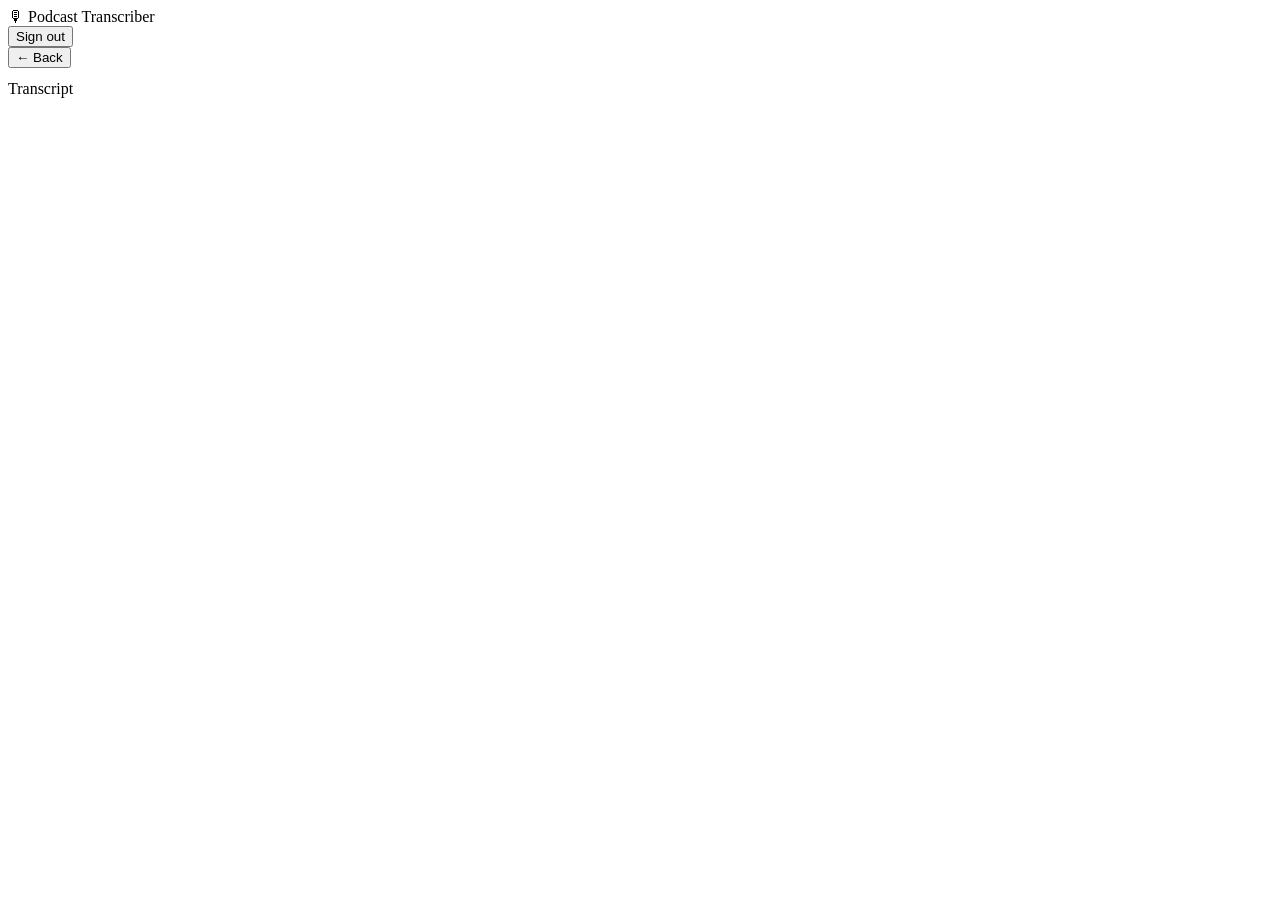
==== app/static/detail.html @ 787906c7 "Add transcription pipeline with auth, DB, and frontend Full working implementation: JWT auth, SQLite" ====
<!DOCTYPE html>
<html lang="en">
<head>
  <meta charset="UTF-8" />
  <meta name="viewport" content="width=device-width, initial-scale=1.0" />
  <title>Podcast Transcriber — Detail</title>
  <link rel="stylesheet" href="/static/style.css" />
</head>
<body>
  <nav class="navbar">
    <span class="navbar-brand">🎙 Podcast Transcriber</span>
    <div class="navbar-right">
      <span id="nav-username"></span>
      <button class="btn btn-ghost btn-sm" id="signout-btn">Sign out</button>
    </div>
  </nav>

  <div class="main-content">
    <div class="detail-header">
      <button class="btn btn-ghost btn-sm" onclick="history.back()">← Back</button>
      <h1 id="detail-filename" style="font-size:1.1rem; font-weight:600;"></h1>
    </div>

    <div class="detail-meta" id="detail-meta"></div>

    <div class="section-title">Transcript</div>
    <div class="transcript" id="transcript"></div>
  </div>

  <script src="/static/app.js"></script>
</body>
</html>
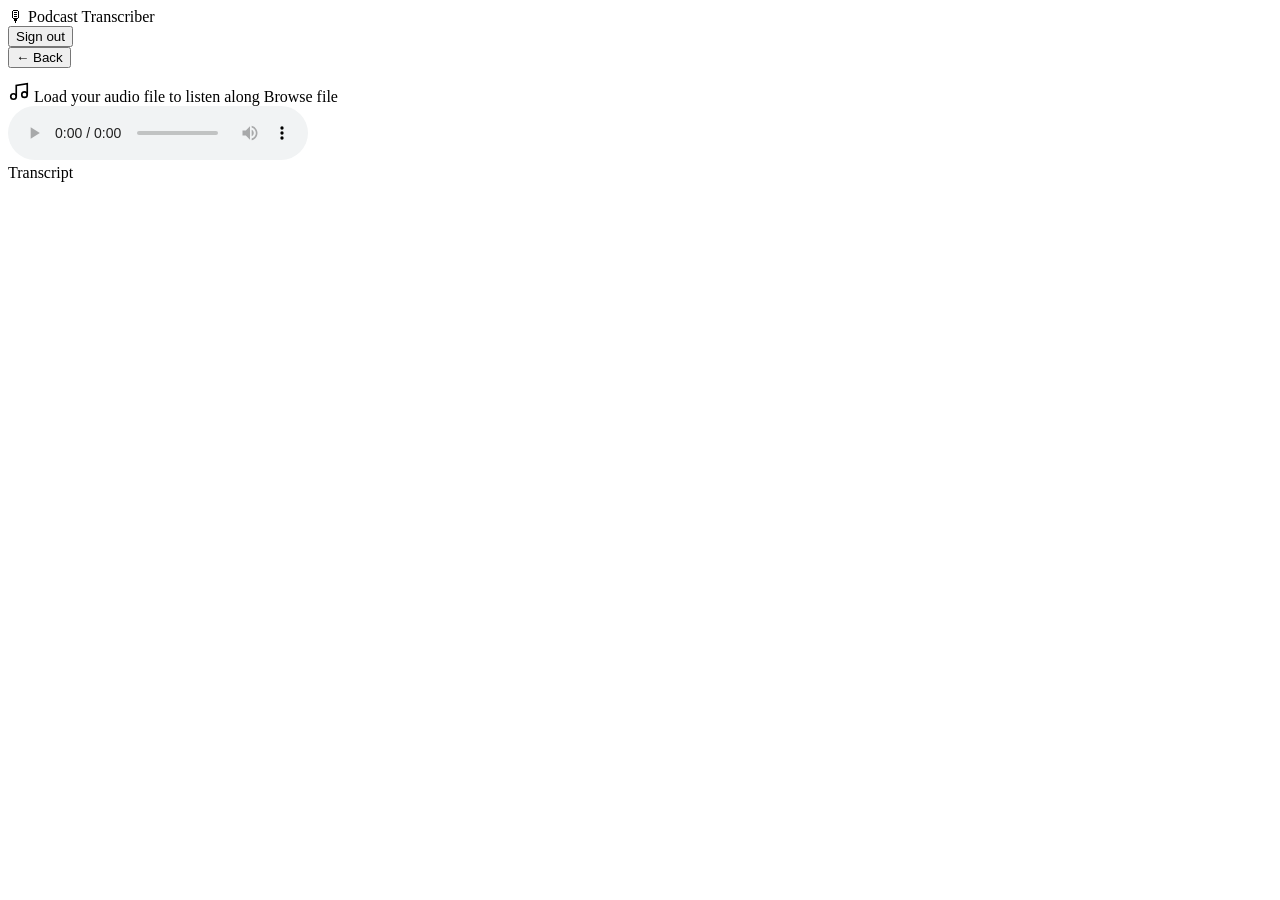
==== commit 21f2eee2: "Improve UI: audio player, speaker renaming, editable transcript, style polish - Add audio player car" ====
--- a/app/static/detail.html
+++ b/app/static/detail.html
@@ -21,10 +21,22 @@
       <h1 id="detail-filename" style="font-size:1.1rem; font-weight:600;"></h1>
     </div>
 
-    <div class="detail-meta" id="detail-meta"></div>
+    <div class="audio-card">
+      <div class="audio-load" id="audio-load">
+        <svg width="22" height="22" fill="none" stroke="currentColor" stroke-width="1.8" viewBox="0 0 24 24"><path d="M9 18V6l12-2v12"/><circle cx="6" cy="18" r="3"/><circle cx="18" cy="16" r="3"/></svg>
+        <span>Load your audio file to listen along</span>
+        <label class="btn btn-ghost btn-sm" for="audio-file-input">Browse file</label>
+        <input type="file" id="audio-file-input" accept="audio/*" style="display:none" />
+      </div>
+      <audio id="audio-player" controls class="hidden"></audio>
+    </div>
+
+    <div id="speakers-panel"></div>
 
     <div class="section-title">Transcript</div>
     <div class="transcript" id="transcript"></div>
+
+    <div class="detail-meta" id="detail-meta"></div>
   </div>
 
   <script src="/static/app.js"></script>
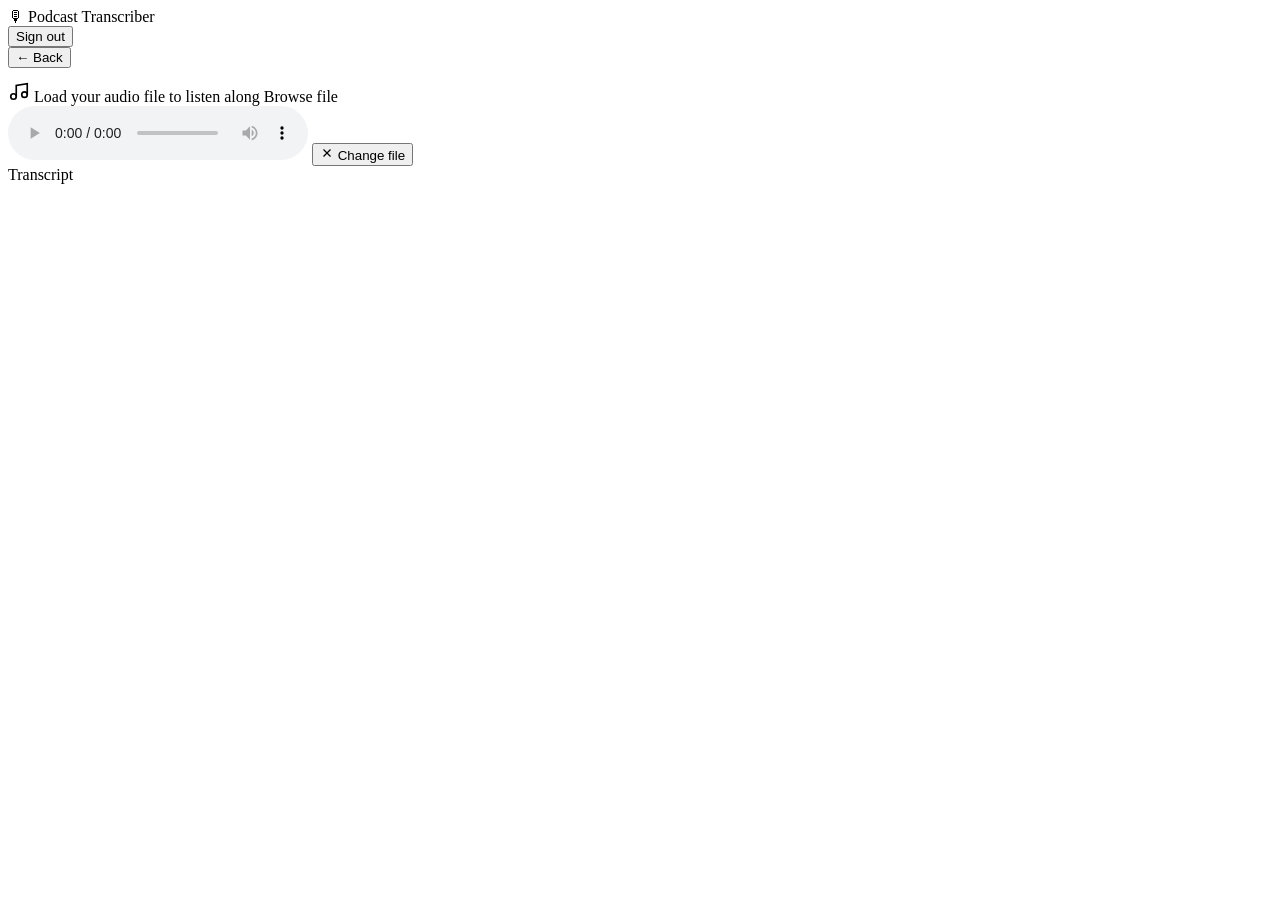
==== commit 91408aa4: "Add change/remove option for loaded audio on detail page" ====
--- a/app/static/detail.html
+++ b/app/static/detail.html
@@ -28,7 +28,13 @@
         <label class="btn btn-ghost btn-sm" for="audio-file-input">Browse file</label>
         <input type="file" id="audio-file-input" accept="audio/*" style="display:none" />
       </div>
-      <audio id="audio-player" controls class="hidden"></audio>
+      <div id="audio-player-wrap" class="hidden">
+        <audio id="audio-player" controls></audio>
+        <button class="audio-remove-btn" id="audio-remove-btn" title="Remove audio">
+          <svg width="14" height="14" fill="none" stroke="currentColor" stroke-width="2" viewBox="0 0 24 24"><line x1="18" y1="6" x2="6" y2="18"/><line x1="6" y1="6" x2="18" y2="18"/></svg>
+          Change file
+        </button>
+      </div>
     </div>
 
     <div id="speakers-panel"></div>
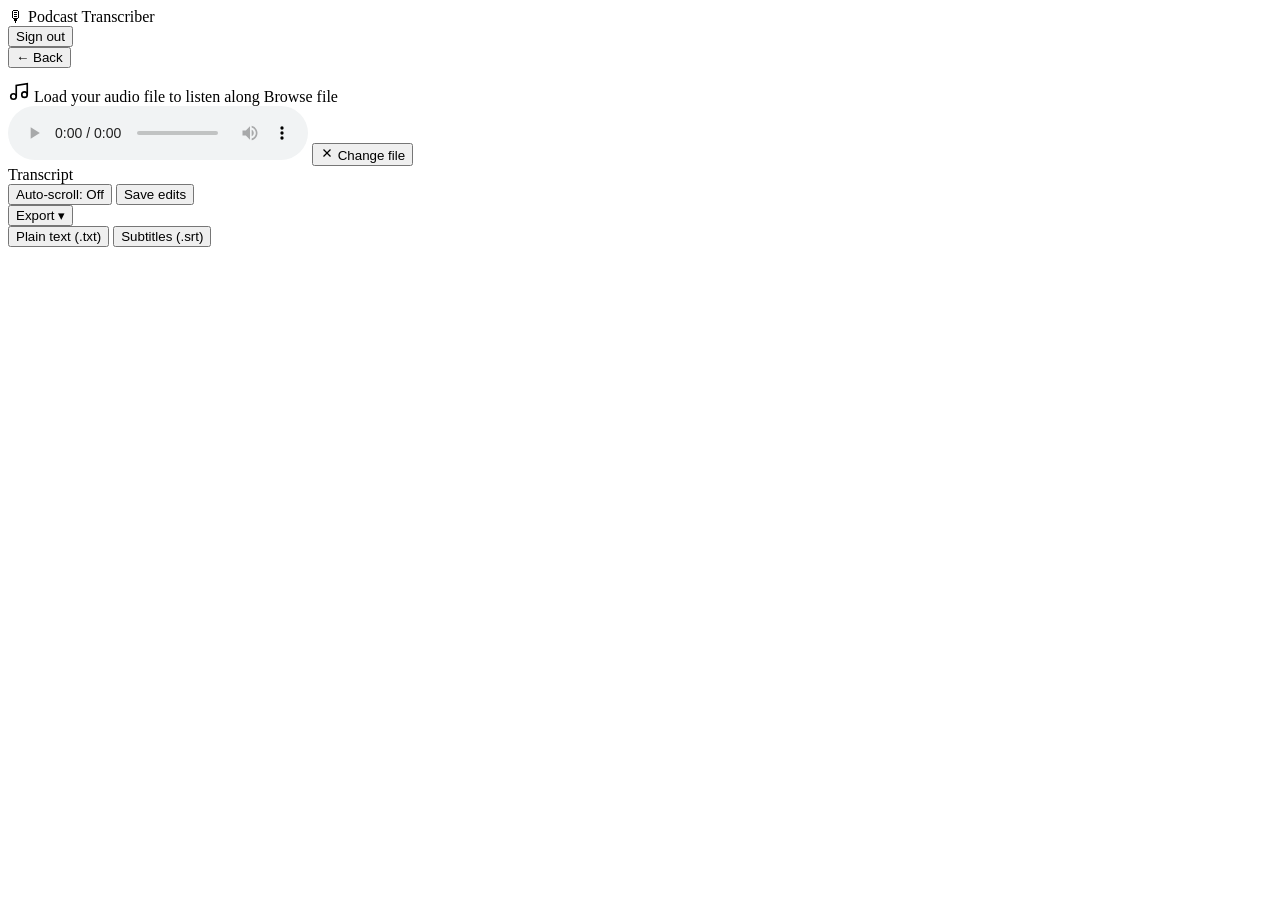
==== commit aa31d526: "Add save edits, export, cancel transcription, and auto-scroll toggle - PATCH /transcriptions/{tid} e" ====
--- a/app/static/detail.html
+++ b/app/static/detail.html
@@ -39,12 +39,26 @@
 
     <div id="speakers-panel"></div>
 
-    <div class="section-title">Transcript</div>
+    <div class="transcript-toolbar">
+      <div class="section-title">Transcript</div>
+      <div class="transcript-actions">
+        <button class="btn btn-ghost btn-sm" id="autoscroll-btn" title="Toggle auto-scroll">Auto-scroll: Off</button>
+        <button class="btn btn-ghost btn-sm" id="save-btn">Save edits</button>
+        <div class="export-wrap">
+          <button class="btn btn-ghost btn-sm" id="export-btn">Export ▾</button>
+          <div class="export-menu hidden" id="export-menu">
+            <button id="export-txt">Plain text (.txt)</button>
+            <button id="export-srt">Subtitles (.srt)</button>
+          </div>
+        </div>
+      </div>
+    </div>
     <div class="transcript" id="transcript"></div>
 
     <div class="detail-meta" id="detail-meta"></div>
   </div>
 
+  <div class="toast-stack" id="toast-stack"></div>
   <script src="/static/app.js"></script>
 </body>
 </html>
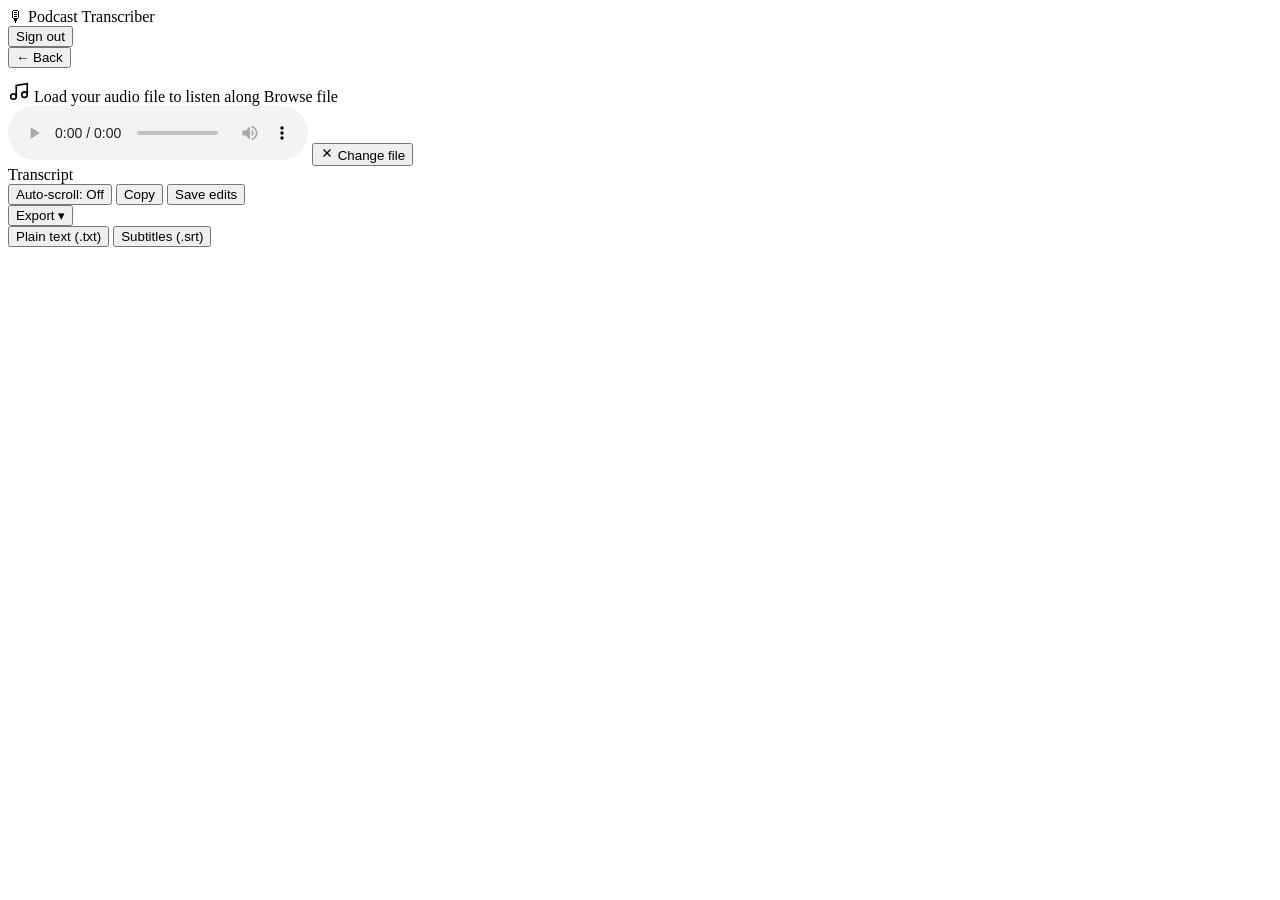
==== commit ac23afe0: "Add copy to clipboard, unsaved changes warning, and inline delete confirm - Copy button copies full " ====
--- a/app/static/detail.html
+++ b/app/static/detail.html
@@ -43,6 +43,7 @@
       <div class="section-title">Transcript</div>
       <div class="transcript-actions">
         <button class="btn btn-ghost btn-sm" id="autoscroll-btn" title="Toggle auto-scroll">Auto-scroll: Off</button>
+        <button class="btn btn-ghost btn-sm" id="copy-btn">Copy</button>
         <button class="btn btn-ghost btn-sm" id="save-btn">Save edits</button>
         <div class="export-wrap">
           <button class="btn btn-ghost btn-sm" id="export-btn">Export ▾</button>
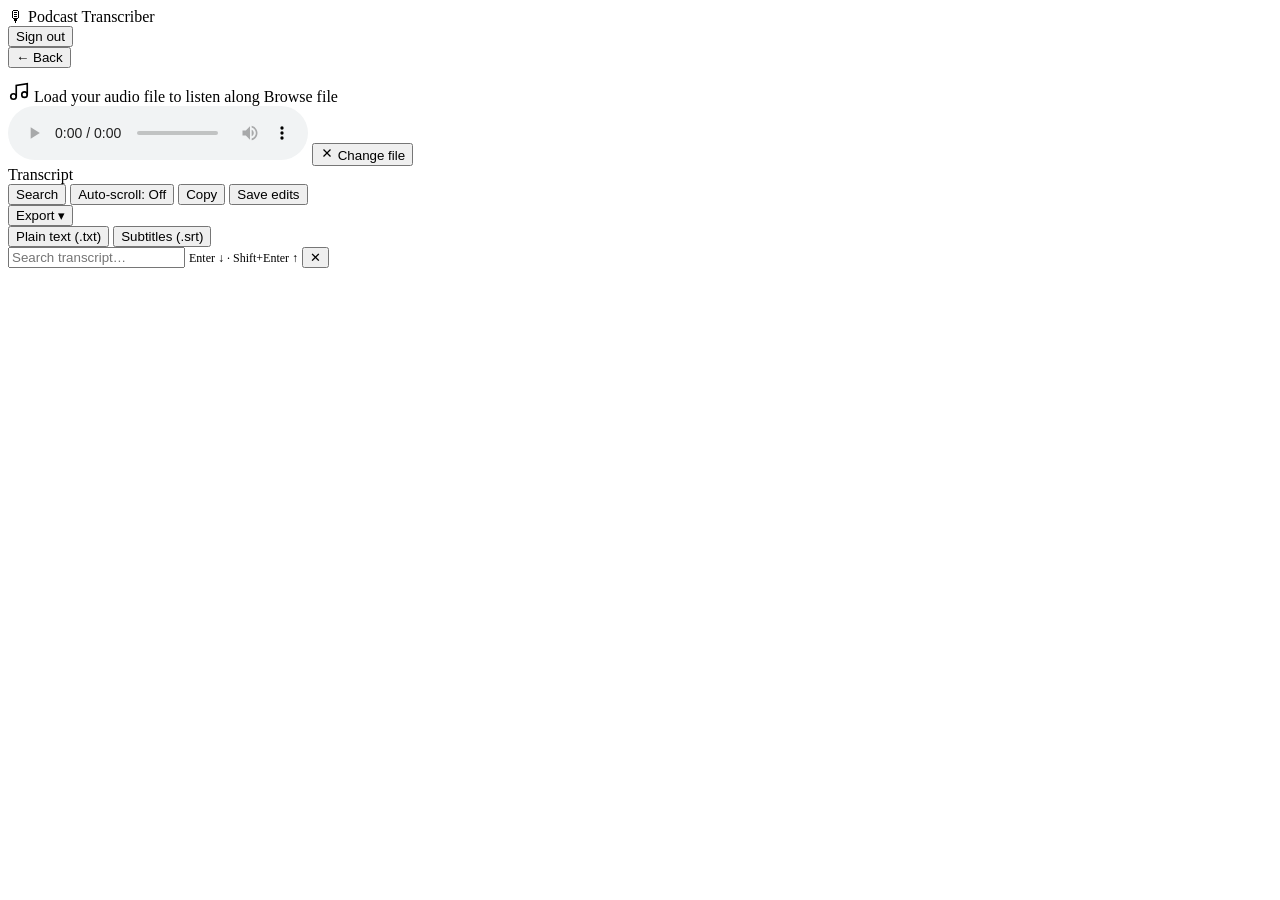
==== commit b9d740de: "Add search, fix rename persistence, remove arrow buttons - Search bar with highlight, dim non-matche" ====
--- a/app/static/detail.html
+++ b/app/static/detail.html
@@ -42,6 +42,7 @@
     <div class="transcript-toolbar">
       <div class="section-title">Transcript</div>
       <div class="transcript-actions">
+        <button class="btn btn-ghost btn-sm" id="search-toggle">Search</button>
         <button class="btn btn-ghost btn-sm" id="autoscroll-btn" title="Toggle auto-scroll">Auto-scroll: Off</button>
         <button class="btn btn-ghost btn-sm" id="copy-btn">Copy</button>
         <button class="btn btn-ghost btn-sm" id="save-btn">Save edits</button>
@@ -54,6 +55,14 @@
         </div>
       </div>
     </div>
+
+    <div class="search-bar hidden" id="search-bar">
+      <input type="text" id="search-input" placeholder="Search transcript…" />
+      <span class="search-count" id="search-count"></span>
+      <span style="font-size:0.75rem;color:var(--text-muted)">Enter ↓ · Shift+Enter ↑</span>
+      <button class="search-close" id="search-close">✕</button>
+    </div>
+
     <div class="transcript" id="transcript"></div>
 
     <div class="detail-meta" id="detail-meta"></div>
